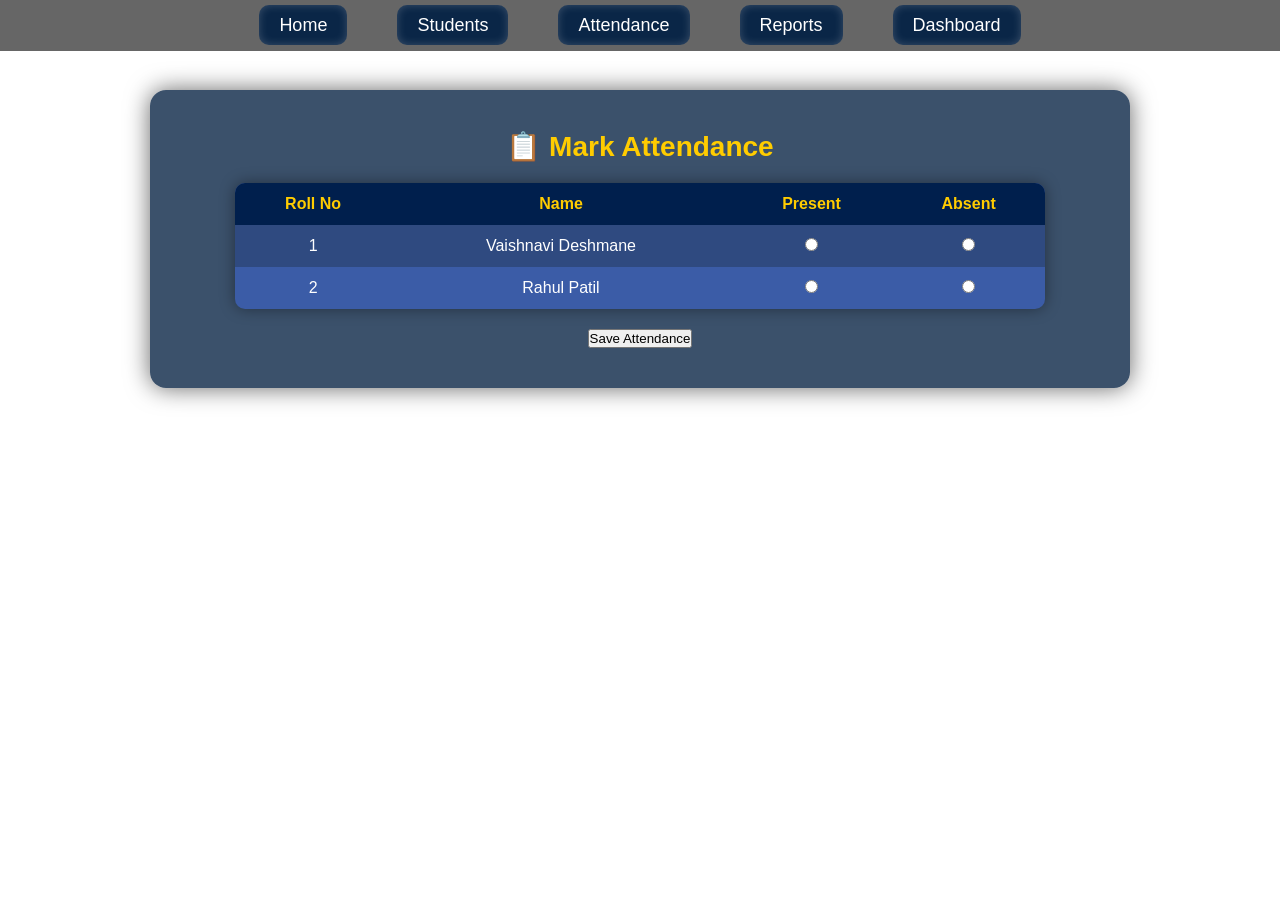
==== attendance.html @ 125709a1 "Merge pull request #2 from renukaatkare/main all file changed" ====
<!DOCTYPE html>
<html lang="en">
<head>
  <meta charset="UTF-8">
  <meta name="viewport" content="width=device-width, initial-scale=1.0">
  <title>Mark Attendance - Attendance System</title>
  <link rel="stylesheet" href="style.css">
</head>
<body>
  <!-- Navbar -->
  <nav class="navbar">
    <ul>
      <li><a class="nav-link" href="index.html">Home</a></li>
      <li><a class="nav-link" href="student.html">Students</a></li>
      <li><a class="nav-link active" href="attendance.html">Attendance</a></li>
      <li><a class="nav-link" href="report.html">Reports</a></li>
      <li><a class="nav-link" href="dashboard.html">Dashboard</a></li>
    </ul>
  </nav>

  <!-- Container -->
  <div class="container">
    <h2>📋 Mark Attendance</h2>
    <form>
      <div class="table-container">
        <table>
          <tr>
            <th>Roll No</th>
            <th>Name</th>
            <th>Present</th>
            <th>Absent</th>
          </tr>
          <tr>
            <td>1</td>
            <td>Vaishnavi Deshmane</td>
            <td><input type="radio" name="student1" value="present"></td>
            <td><input type="radio" name="student1" value="absent"></td>
          </tr>
          <tr>
            <td>2</td>
            <td>Rahul Patil</td>
            <td><input type="radio" name="student2" value="present"></td>
            <td><input type="radio" name="student2" value="absent"></td>
          </tr>
        </table>
      </div>
      <button type="submit">Save Attendance</button>
    </form>
  </div>
</body>
</html>
---- style.css ----
/* =======================
   RESET + BASE
======================= */
* {
  margin: 0;
  padding: 0;
  font-family: 'Poppins', sans-serif;
}

body {
  margin: 0;
  font-family: 'Poppins', sans-serif;
  background: url('bg.jpg') no-repeat center center fixed;
  background-size: cover;
  color: white;
  padding-top: 60px; /* Navbar height */
}

/* =======================
   NAVBAR
======================= */
.navbar {
  position: fixed;
  top: 0;
  width: 100%;
  background: rgba(0, 0, 0, 0.6);
  display: flex;
  justify-content: center;
  z-index: 1000;
  padding: 15px 0;
}
.navbar ul {
  list-style: none;
  display: flex;
  margin: 0;
  padding: 0;
}
.navbar li {
  margin: 0 25px;
}
.navbar a {
  background-color: #0A2647;
  color: #fff;
  padding: 10px 20px;
  border-radius: 10px;
  text-decoration: none;
  font-weight: 500;
  font-size: 18px;
  transition: 0.3s;
  box-shadow: inset 0 0 10px rgba(255, 255, 255, 0.2);
}
.navbar a:hover {
  background-color: #5ec4c4;
  color: #ffcc00;
  font-size: 19px;
}

/* =======================
   LOGIN PAGE
======================= */
.header {
  background: #0a2e63;
  color: white;
  padding: 15px;
  text-align: center;
  font-size: 22px;
  font-weight: bold;
}
.college-name {
  text-align: center;
  font-size: 20px;
  margin: 15px 0;
  font-weight: bold;
  color: #0a2e63;
}
.container.login {
  display: flex;
  justify-content: flex-end;
  align-items: center;
  padding: 40px 70px; /* तुमच्या फाइलमधलं */
}
.left img {
  width: 550px;
  height: auto;
  border-radius: 5px;
}
.right {
  margin-left: 10px;
  padding: 60px;
  border: 2px solid #ddd;
  border-radius: 10px;
  background: #fff;
  width: 400px;
  text-align: center;
  box-shadow: 0 0 10px rgba(0,0,0,0.1);
}
.right h2 {
  margin-bottom: 15px;
  color: #0a2e63;
}
.right input {
  width: 90%;
  padding: 10px;
  margin: 10px 0;
  border: 1px solid #ccc;
  border-radius: 5px;
}
.right button {
  background: #0a2e63;
  color: white;
  border: none;
  padding: 10px 20px;
  width: 100%;
  border-radius: 5px;
  cursor: pointer;
  font-size: 16px;
}
.right button:hover {
  background: #062046;
}
.links {
  margin-top: 10px;
  font-size: 14px;
}
.links a {
  color: #0a2e63;
  text-decoration: none;
  cursor: pointer;
}

/* =======================
   MODAL POPUP
======================= */
.modal {
  display: none;
  position: fixed;
  z-index: 1000; /* तुमच्या फाइलमधलं */
  left: 0; 
  top: 0;
  width: 100%; 
  height: 100%;
  background-color: rgba(0,0,0,0.5);
}
.modal-content {
  background-color: #fff;
  margin: 8% auto;
  padding: 20px;
  border-radius: 10px;
  width: 400px;
  text-align: center;
  box-shadow: 0 0 10px rgba(0,0,0,0.2);
  position: relative; /* तुमच्या फाइलमधलं */
}
.close {
  color: red;
  font-size: 20px;
  cursor: pointer;
  position: absolute; 
  right: 15px; 
  top: 10px; 
}
.modal h2 {
  color: #0a2e63;
  margin-bottom: 15px;
}
.modal input,
.modal button {
  width: 90%;
  padding: 10px;
  margin: 10px 0;
  border-radius: 5px;
}
.modal input {
  border: 1px solid #ccc;
}
.modal button {
  background: #0a2e63;
  color: white;
  border: none;
  cursor: pointer;
}
.modal button:hover {
  background: #062046;
}

/* =======================
   COMMON CONTAINER
======================= */
.container {
  background: rgba(10, 38, 71, 0.8);
  padding: 40px;
  margin: 30px auto;
  border-radius: 16px;
  max-width: 900px;
  box-shadow: 0 0 25px rgba(0,0,0,0.6);
  color: white;
  text-align: center;
}
.container h1,
.container h2,
.container h3 {
  font-size: 28px;
  color: #ffcc00;
  margin-bottom: 20px;
  text-align: center;
}

/* =======================
   TABLE STYLING (तुझं)
======================= */
.table-container {
  display: flex;
  justify-content: center;
  margin-bottom: 15px;
}
table {
  width: 90%;
  border-collapse: collapse;
  background: #34495e;
  color: white;
  border-radius: 10px;
  overflow: hidden;
  box-shadow: 0 0 15px rgba(0,0,0,0.4);
}
th, td {
  padding: 12px;
  text-align: center;
  font-size: 16px;
}
th {
  background: #001f4d;
  color: #ffcc00;
}
tr:nth-child(even) { background: #2f4a80; }
tr:nth-child(odd)  { background: #3b5ca7; }
tr:hover td {
  background: #4a6fc2;
  transition: 0.3s;
}
button {
  display: block;
  margin: 20px auto 0;
}

/* =======================
   DASHBOARD CARDS
======================= */
.card-grid {
  display: grid;
  grid-template-columns: repeat(auto-fit, minmax(200px, 1fr));
  gap: 25px;
  margin-top: 30px;
}
.card {
  background: rgba(255, 255, 255, 0.1);
  padding: 40px 20px;
  border-radius: 14px;
  text-align: center;
  font-size: 18px;
  color: #ffcc00;
  text-decoration: none;
  font-weight: bold;
  box-shadow: 0 0 15px rgba(0,0,0,0.5);
  transition: 0.3s;
}
.card:hover {
  background: #0A2647;
  color: #fff;
  transform: scale(1.08);
  box-shadow: 0 0 20px rgba(255,255,255,0.3);
}
.card.logout {
  background: rgba(255, 0, 0, 0.3);
}
.card.logout:hover {
  background: rgba(255, 0, 0, 0.6);
  color: #fff;
}

/* =======================
   EXTRA: FRIEND'S STYLES
   (Students Table + Buttons)
======================= */
.page-wrap {
  max-width: 1000px;
  margin: 15px auto;
  padding: 0 20px;
  font-family: "Segoe UI", Roboto, Arial, sans-serif;
}
.site-title {
  background: #0b3b66;
  color: #fff;
  text-align: center;
  padding: 18px 0;
  font-weight: 700;
  letter-spacing: 1.6px;
  border-radius: 8px;
  box-shadow: 0 2px 0 rgba(0,0,0,0.15) inset;
}
.card-title {
  color: #ffd24d;
  font-size: 25px;
  text-align: center;
  margin: -8px 0 18px 0;
  font-weight: 800;
  text-shadow: 0 2px 0 rgba(0,0,0,0.2);
}
.table-wrap {
  display:flex;
  justify-content:center;
}
.students-table {
  width: 78%;
  border-collapse: separate;
  border-spacing: 2;
  border-radius: 8px;
  box-shadow: 0 8px 18px rgba(0,0,0,0.25);
  background: linear-gradient(180deg,#10293d 0%, #123b5b 100%);
  color: #fff;
}
.students-table thead th {
  background: linear-gradient(90deg,#266892, #24404e);
  padding: 12px 18px;
  font-weight:700;
  font-size:16px;
  text-align:center;
  color:#f3e521fb;
}
.students-table td {
  padding: 8px 58px;
  font-size: 20px;
  color: #e7f0ff;
  vertical-align: middle;
  border-bottom: 1px solid rgba(0,0,0,0.12);
}
.students-table td:nth-child(2) {
  font-size: 20px;
  font-weight: 800;
  color: #ffffff;
}
.action-btn {
  display:inline-block;
  padding:10px 80px;
  margin:0 10px;
  font-size:18px;
  border-radius:12px;
  cursor:pointer;
  box-shadow: 0 9px 9px rgba(0,0,0,0.18);
  transition: transform .15s ease, box-shadow .15s ease, opacity .15s ease;
  min-width: 100px;
  min-height: 20px;
}
.action-btn.edit { background:#63a0c9; color:#fff; }
.action-btn.edit:hover { background:#5588a9; }
.action-btn.delete { background:#235248; color:#fff; }
.action-btn.delete:hover { background:#c0cca0; }
@media (max-width:780px){
  .students-table{ width:95%;}
  .students-table td{ padding:14px 10px;}
  .card{ padding:18px; border-radius:10px;}
  .card-title{ font-size:20px;}
}
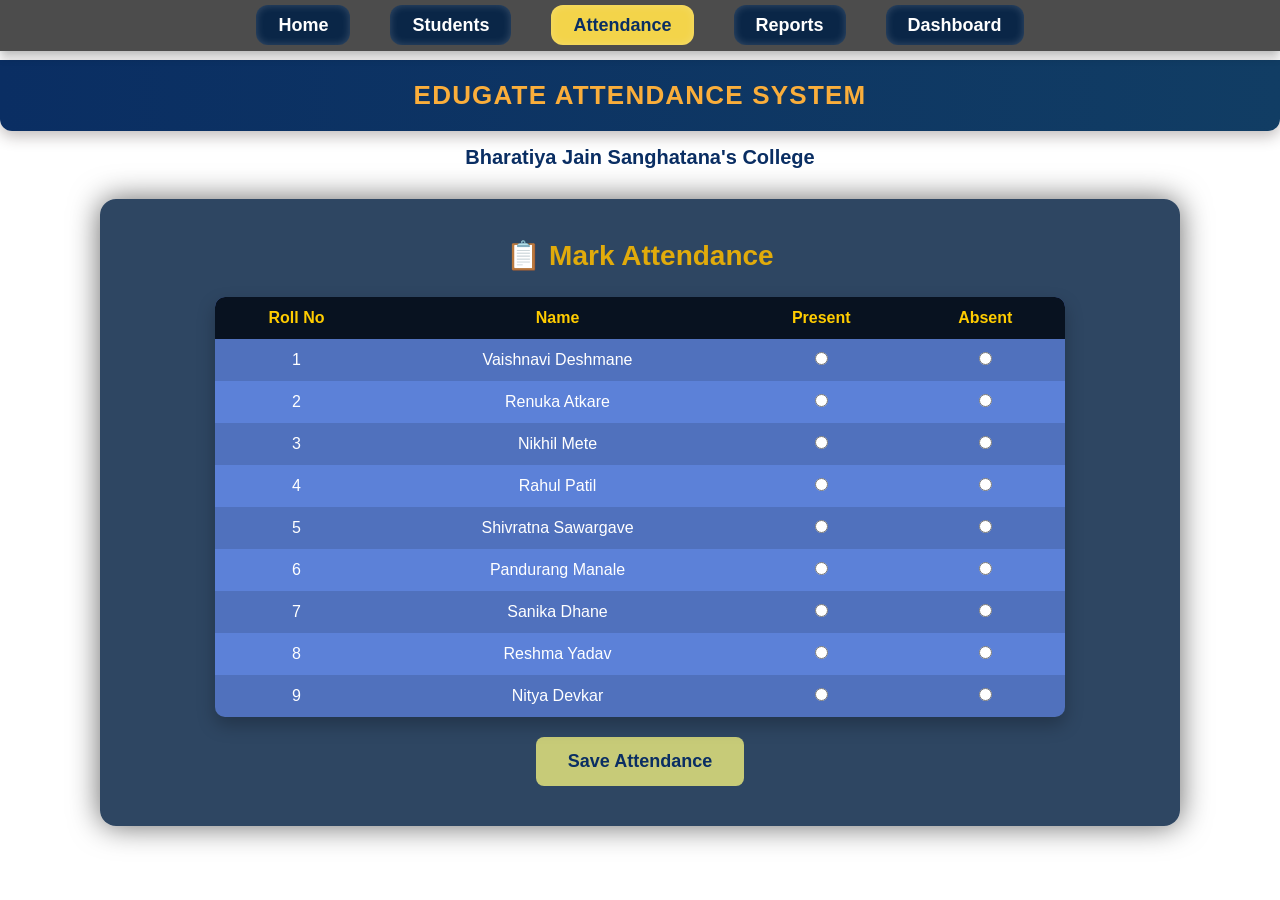
==== commit 3fac4f7b: "Modify the all file" ====
--- a/attendance.html
+++ b/attendance.html
@@ -8,6 +8,14 @@
   <link rel="stylesheet" href="style.css">
 </head>
 <body>
+  <!-- Header -->
+  <div class="header">
+    EDUGATE ATTENDANCE SYSTEM
+  </div>
+
+  <!-- College Name -->
+  <h1 class="college-name">Bharatiya Jain Sanghatana's College</h1>
+
   <!-- Navbar -->
   <nav class="navbar">
     <ul>
@@ -39,13 +47,58 @@
           </tr>
           <tr>
             <td>2</td>
+            <td>Renuka Atkare</td>
+            <td><input type="radio" name="student2" value="present"></td>
+            <td><input type="radio" name="student2" value="absent"></td>
+          </tr>
+           <tr>
+            <td>3</td>
+            <td>Nikhil Mete</td>
+            <td><input type="radio" name="student2" value="present"></td>
+            <td><input type="radio" name="student2" value="absent"></td>
+          </tr>
+           <tr>
+            <td>4</td>
             <td>Rahul Patil</td>
             <td><input type="radio" name="student2" value="present"></td>
             <td><input type="radio" name="student2" value="absent"></td>
           </tr>
+           <tr>
+            <td>5</td>
+            <td>Shivratna Sawargave</td>
+            <td><input type="radio" name="student2" value="present"></td>
+            <td><input type="radio" name="student2" value="absent"></td>
+          </tr>
+           <tr>
+            <td>6</td>
+            <td>Pandurang Manale</td>
+            <td><input type="radio" name="student2" value="present"></td>
+            <td><input type="radio" name="student2" value="absent"></td>
+          </tr>
+           <tr>
+            <td>7</td>
+            <td>Sanika Dhane</td>
+            <td><input type="radio" name="student2" value="present"></td>
+            <td><input type="radio" name="student2" value="absent"></td>
+          </tr>
+           <tr>
+            <td>8</td>
+            <td>Reshma Yadav</td>
+            <td><input type="radio" name="student2" value="present"></td>
+            <td><input type="radio" name="student2" value="absent"></td>
+          </tr>
+          <tr>
+            <td>9</td>
+            <td>Nitya Devkar</td>
+            <td><input type="radio" name="student2" value="present"></td>
+            <td><input type="radio" name="student2" value="absent"></td>
+          </tr>
+          
         </table>
       </div>
-      <button type="submit">Save Attendance</button>
+     
+      <button type="submit" class="save-btn">Save Attendance</button>
+
     </form>
   </div>
 </body>
--- a/style.css
+++ b/style.css
@@ -51,7 +51,7 @@
 }
 .navbar a:hover {
   background-color: #5ec4c4;
-  color: #ffcc00;
+  color: #f8ad35;
   font-size: 19px;
 }
 
@@ -77,8 +77,7 @@
   display: flex;
   justify-content: flex-end;
   align-items: center;
-  padding: 40px 70px; /* तुमच्या फाइलमधलं */
-}
+  padding: 40px 70px; }
 .left img {
   width: 550px;
   height: auto;
@@ -134,12 +133,12 @@
 .modal {
   display: none;
   position: fixed;
-  z-index: 1000; /* तुमच्या फाइलमधलं */
+  z-index: 1000; 
   left: 0; 
   top: 0;
   width: 100%; 
   height: 100%;
-  background-color: rgba(0,0,0,0.5);
+  background-color: rgba(9, 64, 82, 0.5);
 }
 .modal-content {
   background-color: #fff;
@@ -149,7 +148,7 @@
   width: 400px;
   text-align: center;
   box-shadow: 0 0 10px rgba(0,0,0,0.2);
-  position: relative; /* तुमच्या फाइलमधलं */
+  position: relative; 
 }
 .close {
   color: red;
@@ -206,7 +205,7 @@
 }
 
 /* =======================
-   TABLE STYLING (तुझं)
+   TABLE STYLING 
 ======================= */
 .table-container {
   display: flex;
@@ -217,10 +216,10 @@
   width: 90%;
   border-collapse: collapse;
   background: #34495e;
-  color: white;
+  color: rgb(255, 255, 255);
   border-radius: 10px;
   overflow: hidden;
-  box-shadow: 0 0 15px rgba(0,0,0,0.4);
+  box-shadow: 0 0 15px rgba(8, 28, 87, 0.4);
 }
 th, td {
   padding: 12px;
@@ -228,18 +227,19 @@
   font-size: 16px;
 }
 th {
-  background: #001f4d;
+  background: #081220;
   color: #ffcc00;
 }
-tr:nth-child(even) { background: #2f4a80; }
-tr:nth-child(odd)  { background: #3b5ca7; }
+tr:nth-child(even) { background: #5071bd; }
+tr:nth-child(odd)  { background: #5c81d8; }
 tr:hover td {
-  background: #4a6fc2;
+  background: #41527a;
   transition: 0.3s;
 }
 button {
   display: block;
   margin: 20px auto 0;
+
 }
 
 /* =======================
@@ -288,8 +288,8 @@
   font-family: "Segoe UI", Roboto, Arial, sans-serif;
 }
 .site-title {
-  background: #0b3b66;
-  color: #fff;
+  background: #113d64;
+  color: #f5f4f4;
   text-align: center;
   padding: 18px 0;
   font-weight: 700;
@@ -315,11 +315,11 @@
   border-spacing: 2;
   border-radius: 8px;
   box-shadow: 0 8px 18px rgba(0,0,0,0.25);
-  background: linear-gradient(180deg,#10293d 0%, #123b5b 100%);
+  background: linear-gradient(180deg,#040c12 0%, #123b5b 100%);
   color: #fff;
 }
 .students-table thead th {
-  background: linear-gradient(90deg,#266892, #24404e);
+  background: linear-gradient(90deg,#486170, #24404e);
   padding: 12px 18px;
   font-weight:700;
   font-size:16px;
@@ -350,13 +350,174 @@
   min-width: 100px;
   min-height: 20px;
 }
-.action-btn.edit { background:#63a0c9; color:#fff; }
+.action-btn.edit { background:#144d52; color:#fff; }
 .action-btn.edit:hover { background:#5588a9; }
-.action-btn.delete { background:#235248; color:#fff; }
+.action-btn.delete { background:#35796a; color:#fff; }
 .action-btn.delete:hover { background:#c0cca0; }
 @media (max-width:780px){
   .students-table{ width:95%;}
   .students-table td{ padding:14px 10px;}
   .card{ padding:18px; border-radius:10px;}
   .card-title{ font-size:20px;}
+}
+
+
+
+/* Attendance Page - Save Button */
+.save-btn {
+  padding: 14px 32px;   /* size extend*/
+  font-size: 18px;      /* text big */
+  font-weight: bold;    /* Bold text */
+  border-radius: 8px;
+  background: #c7cb78;
+  color: #0a2e63;
+  border: none;
+  cursor: pointer;
+  transition: 0.3s;
+}
+
+.save-btn:hover {
+  background: #de8e50;
+  color: white;
+}
+
+
+
+/* /////   Center Align Report Table ///// */
+.container table {
+  margin: 0 auto;       /* Center horizontally */
+  width: 85%;           /* Optional: adjust table width */
+  border-radius: 10px;  /* Rounded corners */
+  overflow: hidden;
+  box-shadow: 0 8px 18px rgba(0,0,0,0.25);  /* Optional shadow */
+  transition: transform 0.25s ease, box-shadow 0.25s ease; /* Hover effect */
+}
+
+/* Hover Zoom + Shadow Effect */
+.container table:hover {
+  transform: scale(1.03);
+  box-shadow: 0 12px 22px rgba(0,0,0,0.4);
+}
+
+
+/*///// Dashboard Cards ////////*/
+.card-grid {
+  display: grid;
+  grid-template-columns: repeat(auto-fit, minmax(220px, 1fr));
+  gap: 25px;
+  margin-top: 30px;
+}
+
+.card {
+  background: linear-gradient(145deg, #0a2e63, #113d64);
+  padding: 40px 20px;
+  border-radius: 16px;
+  text-align: center;
+  font-size: 20px;
+  color: #1d1d1b;
+  text-decoration: none;
+  font-weight: 700;
+  box-shadow: 0 8px 20px rgba(8, 7, 7, 0.5);
+  transition: transform 0.3s ease, box-shadow 0.3s ease, background 0.3s ease;
+}
+
+.card:hover {
+  transform: scale(1.08);
+  background: linear-gradient(145deg, #5ec4c4, #0a2647);
+  box-shadow: 0 12px 28px rgba(8, 8, 8, 0.6);
+  color: #fff;
+}
+
+.card.logout {
+  background: linear-gradient(145deg, #b66868, #a44545);
+}
+
+.card.logout:hover {
+  background: linear-gradient(145deg, #e24949, #763e3e);
+  color: #fff;
+}
+
+/* Header */
+.header {
+  background: linear-gradient(to right, #0a2e63, #113d64);
+  color: #faae3b;
+  padding: 20px;
+  text-align: center;
+  font-size: 26px;
+  font-weight: 800;
+  letter-spacing: 1.2px;
+  box-shadow: 0 5px 15px rgba(43, 25, 25, 0.3);
+  border-bottom-left-radius: 12px;
+  border-bottom-right-radius: 12px;
+}
+
+/* College Name */
+.college-name {
+  text-align: center;
+  font-size: 20px;
+  margin: 15px 0;
+  font-weight: 700;
+  color: #0a2e63;
+}
+
+/* Container */
+.container {
+  background: rgba(10, 38, 71, 0.85);
+  padding: 40px;
+  margin: 30px auto;
+  border-radius: 16px;
+  max-width: 1000px;
+  box-shadow: 0 0 30px rgba(0,0,0,0.6);
+  color: white;
+  text-align: center;
+}
+
+.container h2 {
+  font-size: 28px;
+  color: #e1ab0b;
+  margin-bottom: 25px;
+  text-align: center;
+}
+
+/* Navbar */
+.navbar {
+  position: fixed;
+  top: 0;
+  width: 100%;
+  background: rgba(0, 0, 0, 0.7);
+  display: flex;
+  justify-content: center;
+  z-index: 1000;
+  padding: 15px 0;
+  box-shadow: 0 4px 10px rgba(0,0,0,0.3);
+}
+.navbar ul {
+  list-style: none;
+  display: flex;
+  margin: 0;
+  padding: 0;
+}
+.navbar li {
+  margin: 0 20px;
+}
+.navbar a {
+  background-color: #0A2647;
+  color: #fff;
+  padding: 10px 22px;
+  border-radius: 12px;
+  text-decoration: none;
+  font-weight: 600;
+  font-size: 18px;
+  transition: 0.3s;
+  box-shadow: inset 0 0 8px rgba(255, 255, 255, 0.2);
+}
+.navbar a:hover {
+  background-color: #5ec4c4;
+  color: #28033b;
+  font-size: 19px;
+}
+.navbar a.active {
+  background-color: #f3d44a;
+  color: #0a2e63;
+  font-weight: 700;
 }
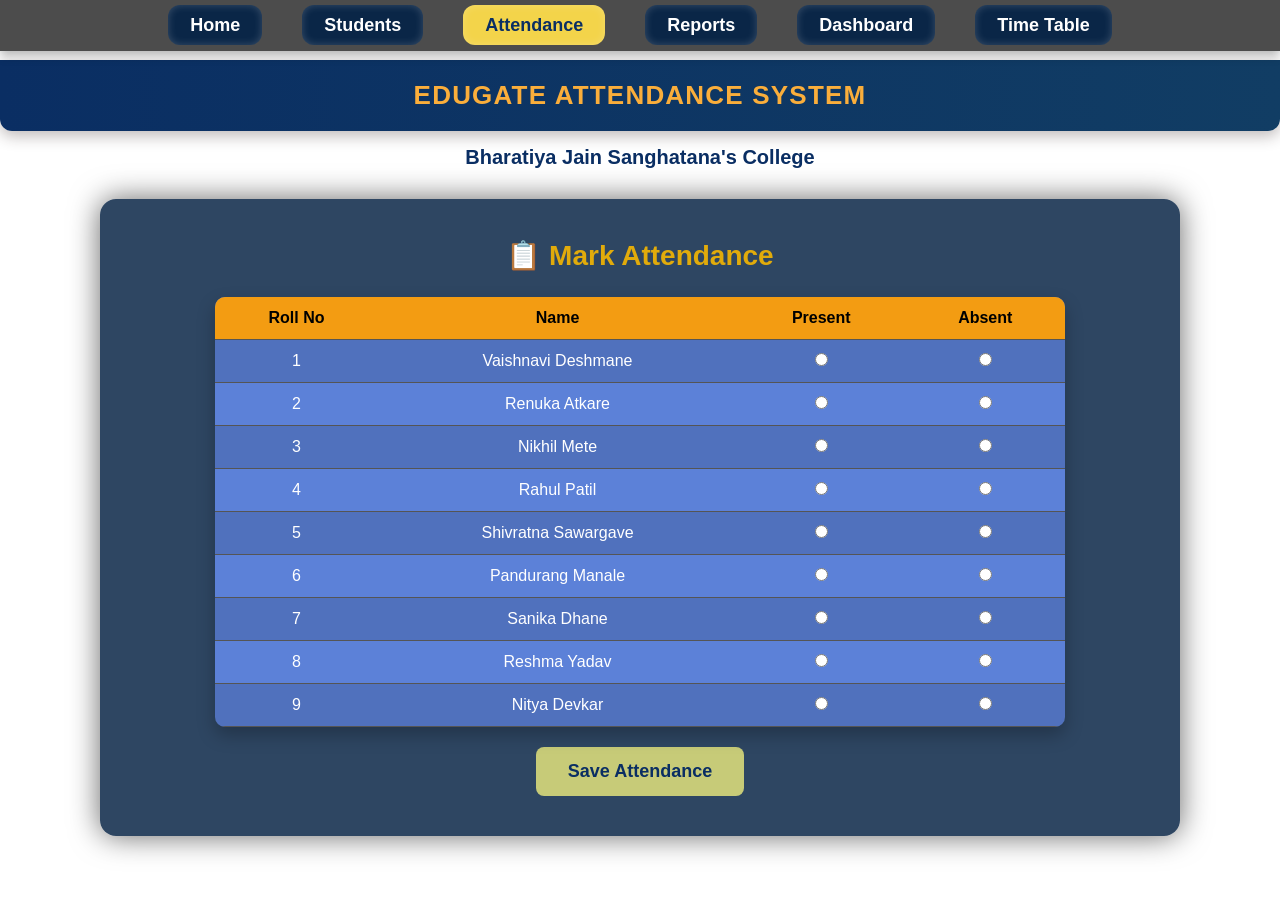
==== commit 39243dc7: "timetable file added" ====
--- a/attendance.html
+++ b/attendance.html
@@ -24,6 +24,7 @@
       <li><a class="nav-link active" href="attendance.html">Attendance</a></li>
       <li><a class="nav-link" href="report.html">Reports</a></li>
       <li><a class="nav-link" href="dashboard.html">Dashboard</a></li>
+      <li><a class="nav-link" href="timetable.html">Time Table</a></li>
     </ul>
   </nav>
 
--- a/style.css
+++ b/style.css
@@ -520,4 +520,63 @@
   background-color: #f3d44a;
   color: #0a2e63;
   font-weight: 700;
-}+}
+
+
+
+/* Container */
+.timetable-container {
+  width: 90%;
+  margin: 30px auto;
+  background: #2c3e50;
+  padding: 20px;
+  border-radius: 12px;
+  box-shadow: 0px 4px 12px rgba(0,0,0,0.4);
+  color: white;
+}
+
+.timetable-container h2 {
+  text-align: center;
+  margin-bottom: 20px;
+  color: #f1c40f;
+}
+
+/* Table */
+table {
+  width: 100%;
+  border-collapse: collapse;
+  background: #34495e;
+  border-radius: 10px;
+  overflow: hidden;
+}
+
+th, td {
+  padding: 12px;
+  text-align: center;
+  border-bottom: 1px solid #555;
+}
+
+th {
+  background: #f39c12;
+  color: black;
+}
+
+tr:hover {
+  background: #3d566e;
+}
+
+/* Button */
+.add-btn {
+  margin-top: 15px;
+  background: #7ad4a0;
+  color: white;
+  padding: 10px 20px;
+  border: none;
+  border-radius: 8px;
+  cursor: pointer;
+  font-size: 16px;
+}
+
+.add-btn:hover {
+  background: #96f6c4;
+}
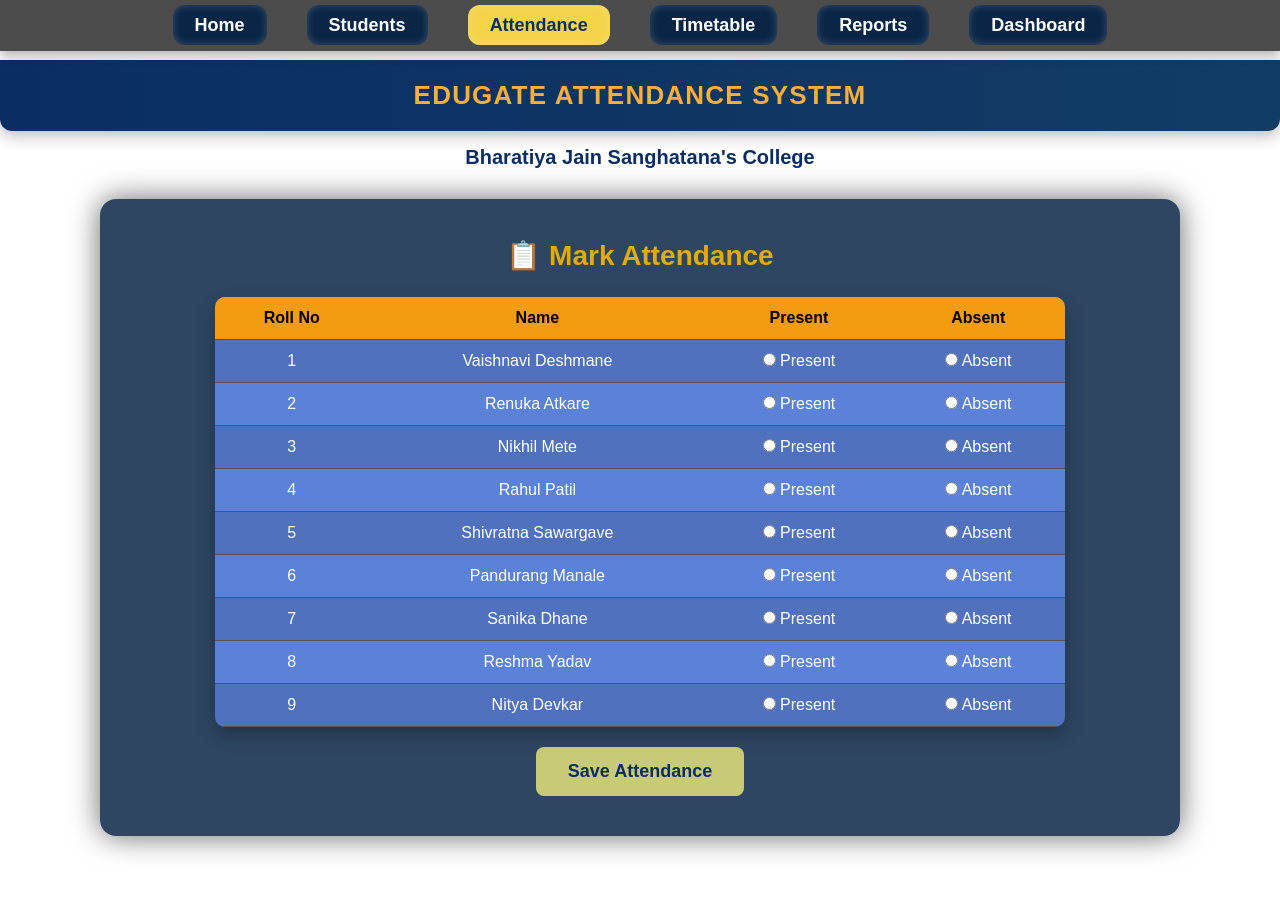
==== commit 8085a049: "all files  modify" ====
--- a/attendance.html
+++ b/attendance.html
@@ -22,9 +22,9 @@
       <li><a class="nav-link" href="index.html">Home</a></li>
       <li><a class="nav-link" href="student.html">Students</a></li>
       <li><a class="nav-link active" href="attendance.html">Attendance</a></li>
+      <li><a class="nav-link" href="Timetable.html">Timetable</a></li>
       <li><a class="nav-link" href="report.html">Reports</a></li>
       <li><a class="nav-link" href="dashboard.html">Dashboard</a></li>
-      <li><a class="nav-link" href="timetable.html">Time Table</a></li>
     </ul>
   </nav>
 
@@ -33,7 +33,7 @@
     <h2>📋 Mark Attendance</h2>
     <form>
       <div class="table-container">
-        <table>
+        <table id="attendanceTable">
           <tr>
             <th>Roll No</th>
             <th>Name</th>
@@ -43,64 +43,114 @@
           <tr>
             <td>1</td>
             <td>Vaishnavi Deshmane</td>
-            <td><input type="radio" name="student1" value="present"></td>
-            <td><input type="radio" name="student1" value="absent"></td>
+            <td><label><input type="radio" name="student1" value="present"> Present</label></td>
+            <td><label><input type="radio" name="student1" value="absent"> Absent</label></td>
           </tr>
           <tr>
             <td>2</td>
             <td>Renuka Atkare</td>
-            <td><input type="radio" name="student2" value="present"></td>
-            <td><input type="radio" name="student2" value="absent"></td>
+            <td><label><input type="radio" name="student2" value="present"> Present</label></td>
+            <td><label><input type="radio" name="student2" value="absent"> Absent</label></td>
           </tr>
-           <tr>
+          <tr>
             <td>3</td>
             <td>Nikhil Mete</td>
-            <td><input type="radio" name="student2" value="present"></td>
-            <td><input type="radio" name="student2" value="absent"></td>
+            <td><label><input type="radio" name="student3" value="present"> Present</label></td>
+            <td><label><input type="radio" name="student3" value="absent"> Absent</label></td>
           </tr>
-           <tr>
+          <tr>
             <td>4</td>
             <td>Rahul Patil</td>
-            <td><input type="radio" name="student2" value="present"></td>
-            <td><input type="radio" name="student2" value="absent"></td>
+            <td><label><input type="radio" name="student4" value="present"> Present</label></td>
+            <td><label><input type="radio" name="student4" value="absent"> Absent</label></td>
           </tr>
-           <tr>
+          <tr>
             <td>5</td>
             <td>Shivratna Sawargave</td>
-            <td><input type="radio" name="student2" value="present"></td>
-            <td><input type="radio" name="student2" value="absent"></td>
+            <td><label><input type="radio" name="student5" value="present"> Present</label></td>
+            <td><label><input type="radio" name="student5" value="absent"> Absent</label></td>
           </tr>
-           <tr>
+          <tr>
             <td>6</td>
             <td>Pandurang Manale</td>
-            <td><input type="radio" name="student2" value="present"></td>
-            <td><input type="radio" name="student2" value="absent"></td>
+            <td><label><input type="radio" name="student6" value="present"> Present</label></td>
+            <td><label><input type="radio" name="student6" value="absent"> Absent</label></td>
           </tr>
-           <tr>
+          <tr>
             <td>7</td>
             <td>Sanika Dhane</td>
-            <td><input type="radio" name="student2" value="present"></td>
-            <td><input type="radio" name="student2" value="absent"></td>
+            <td><label><input type="radio" name="student7" value="present"> Present</label></td>
+            <td><label><input type="radio" name="student7" value="absent"> Absent</label></td>
           </tr>
-           <tr>
+          <tr>
             <td>8</td>
             <td>Reshma Yadav</td>
-            <td><input type="radio" name="student2" value="present"></td>
-            <td><input type="radio" name="student2" value="absent"></td>
+            <td><label><input type="radio" name="student8" value="present"> Present</label></td>
+            <td><label><input type="radio" name="student8" value="absent"> Absent</label></td>
           </tr>
           <tr>
             <td>9</td>
             <td>Nitya Devkar</td>
-            <td><input type="radio" name="student2" value="present"></td>
-            <td><input type="radio" name="student2" value="absent"></td>
+            <td><label><input type="radio" name="student9" value="present"> Present</label></td>
+            <td><label><input type="radio" name="student9" value="absent"> Absent</label></td>
           </tr>
-          
         </table>
       </div>
-     
       <button type="submit" class="save-btn">Save Attendance</button>
+    </form>
 
-    </form>
+    <script>
+      // Connect Attendance Form to Backend
+      document.querySelector("form").addEventListener("submit", async function(e) {
+        e.preventDefault();
+        const students = [
+          { id: 1, name: "Vaishnavi Deshmane" },
+          { id: 2, name: "Renuka Atkare" },
+          { id: 3, name: "Nikhil Mete" },
+          { id: 4, name: "Rahul Patil" },
+          { id: 5, name: "Shivratna Sawargave" },
+          { id: 6, name: "Pandurang Manale" },
+          { id: 7, name: "Sanika Dhane" },
+          { id: 8, name: "Reshma Yadav" },
+          { id: 9, name: "Nitya Devkar" }
+        ];
+        let allMarked = true;
+        for (const student of students) {
+          const status = document.querySelector(`input[name='student${student.id}']:checked`);
+          if (!status) {
+            allMarked = false;
+            break;
+          }
+        }
+        if (!allMarked) {
+          alert("Please mark attendance for all students.");
+          return;
+        }
+        let successCount = 0;
+        let failCount = 0;
+        for (const student of students) {
+          const status = document.querySelector(`input[name='student${student.id}']:checked`).value;
+          try {
+            const res = await fetch("http://localhost:3000/attendance", {
+              method: "POST",
+              headers: { "Content-Type": "application/json" },
+              body: JSON.stringify({ student_id: student.id, status })
+            });
+            if (!res.ok) throw new Error("Network response was not ok");
+            const data = await res.json();
+            if (data.success) successCount++;
+            else failCount++;
+          } catch (err) {
+            failCount++;
+          }
+        }
+        if (failCount === 0) {
+          alert("Attendance saved successfully!");
+        } else {
+          alert(`Some attendance records failed to save. Success: ${successCount}, Failed: ${failCount}`);
+        }
+      });
+    </script>
   </div>
 </body>
 </html>
--- a/style.css
+++ b/style.css
@@ -1,3 +1,65 @@
+.tt-action-btn {
+  padding: 12px 32px;
+  font-size: 20px;
+  border-radius: 10px;
+  margin: 6px 8px;
+  border: none;
+  font-weight: 600;
+  cursor: pointer;
+  transition: background 0.2s, color 0.2s, box-shadow 0.2s;
+}
+.tt-edit-btn {
+  background: linear-gradient(90deg, #5ec4c4 0%, #0a2e63 100%);
+  color: #fff;
+  box-shadow: 0 2px 8px rgba(0,0,0,0.08);
+  padding: 10px 40px;
+  font-size: 20px;
+}
+.tt-edit-btn:hover {
+  background: linear-gradient(90deg, #0a2e63 0%, #5ec4c4 100%);
+  color: #fff;
+}
+.tt-delete-btn {
+  background: linear-gradient(90deg, #112b3b 0%, #c8c9d6 100%);
+  color: #fff;
+  box-shadow: 0 2px 8px rgba(0,0,0,0.08);
+  padding: 10px 32px;
+  font-size: 20px;
+}
+.tt-delete-btn:hover {
+  background: linear-gradient(90deg, #9a5f86 0%, #d4a3a3 100%);
+  color: #fff;
+}
+.bottom-add-btn {
+  position: fixed;
+  left: 50%;
+  bottom: 70px;
+  transform: translateX(-50%);
+  z-index: 1001;
+  padding: 60px 200px;
+  font-size: 56px;
+  border-radius: 24px;
+  background: linear-gradient(90deg, #a788d3 0%, #42536d 100%);
+  color: #fff;
+  font-weight: 600;
+  letter-spacing: 1.px;
+  border: none;
+  box-shadow: 0 6px 24px rgba(0,0,0,0.18);
+  transition: background 0.2s, box-shadow 0.2s, transform 0.2s;
+}
+.bottom-add-btn:hover {
+  background: linear-gradient(50deg, #8187b5 0%, #93e4fd 100%);
+  color: #fff;
+  box-shadow: 0 10px 32px rgba(0,0,0,0.22);
+  transform: translateX(-50%) scale(1.05);
+}
+.add-student-btn {
+  margin-bottom: 10px;
+}
+.modal-add-btn-wrap {
+  margin-top: 30px;
+  text-align: center;
+}
 /* =======================
    RESET + BASE
 ======================= */
@@ -173,10 +235,22 @@
   border: 1px solid #ccc;
 }
 .modal button {
-  background: #0a2e63;
-  color: white;
+  background: #f8ad35;
+  color: #0a2e63;
   border: none;
   cursor: pointer;
+  font-weight: bold;
+  transition: background 0.2s;
+}
+.modal button:hover {
+  background: #0a2e63;
+  color: #fff;
+}
+.modal-add-btn {
+  width: 100%;
+  font-size: 18px;
+  border-radius: 8px;
+  box-shadow: 0 2px 8px rgba(0,0,0,0.08);
 }
 .modal button:hover {
   background: #062046;
@@ -580,3 +654,11 @@
 .add-btn:hover {
   background: #96f6c4;
 }
+
+/* My Button - Custom Class */
+.my-button {
+  width: 300px;
+  height: 80px;
+  padding: 40px 120px;   /* Increase space inside the button */
+  font-size: 36px;       /* Make the text larger */
+}
